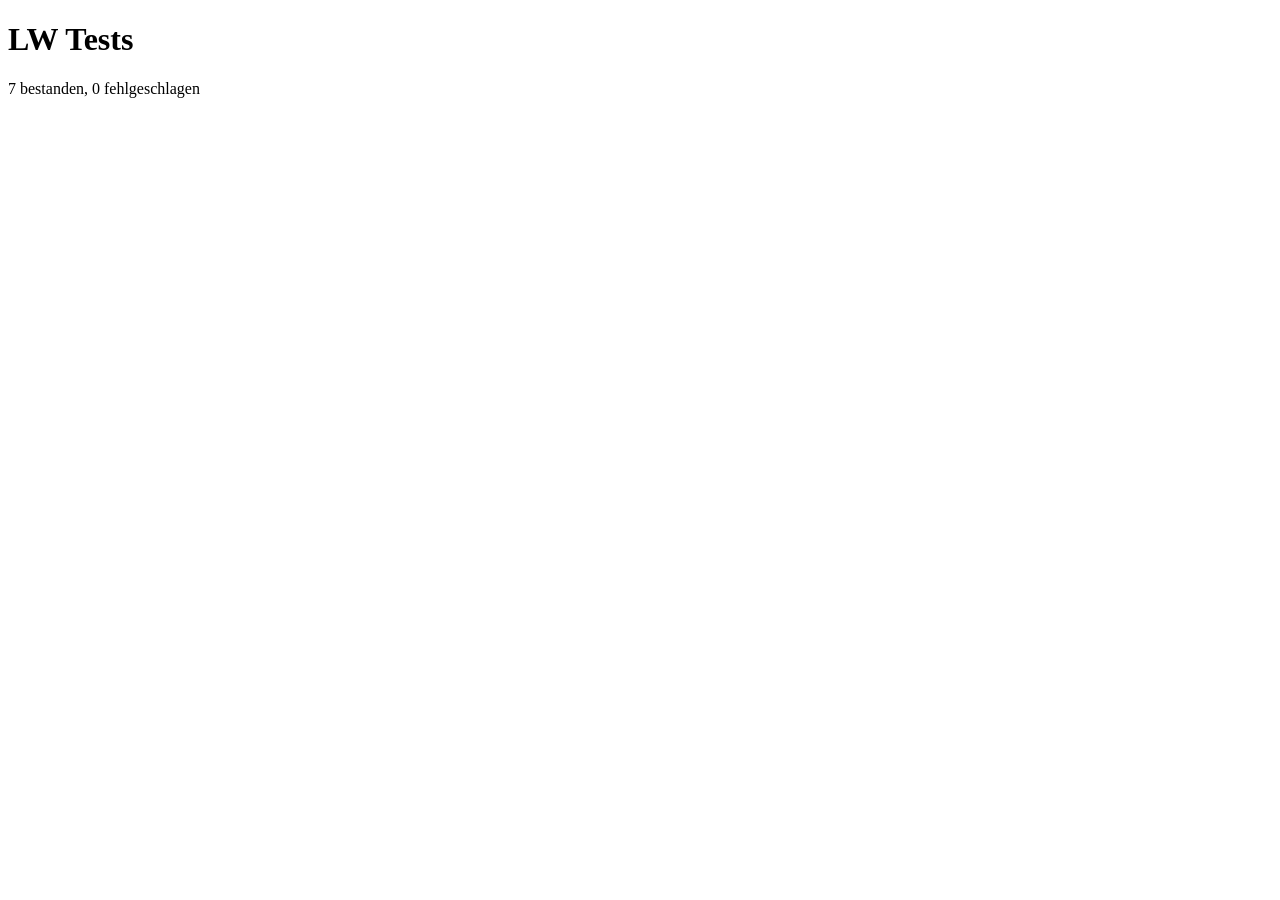
==== tests/index.html @ de2a2e80 "feat: Grundgerüst, Testlauf, Datums- und Dauerfunktionen Co-Authored-By: Claude Opus 5.5 <noreply@an" ====
<!doctype html>
<html lang="de">
<head>
<meta charset="utf-8">
<title>LW Tests</title>
</head>
<body>
<h1>LW Tests</h1>
<p id="ergebnis">läuft …</p>
<ul id="fehler"></ul>
<script src="runner.js"></script>
<script src="../js/logic.js"></script>
<script src="logic.test.js"></script>
<script>LWTest.run();</script>
</body>
</html>
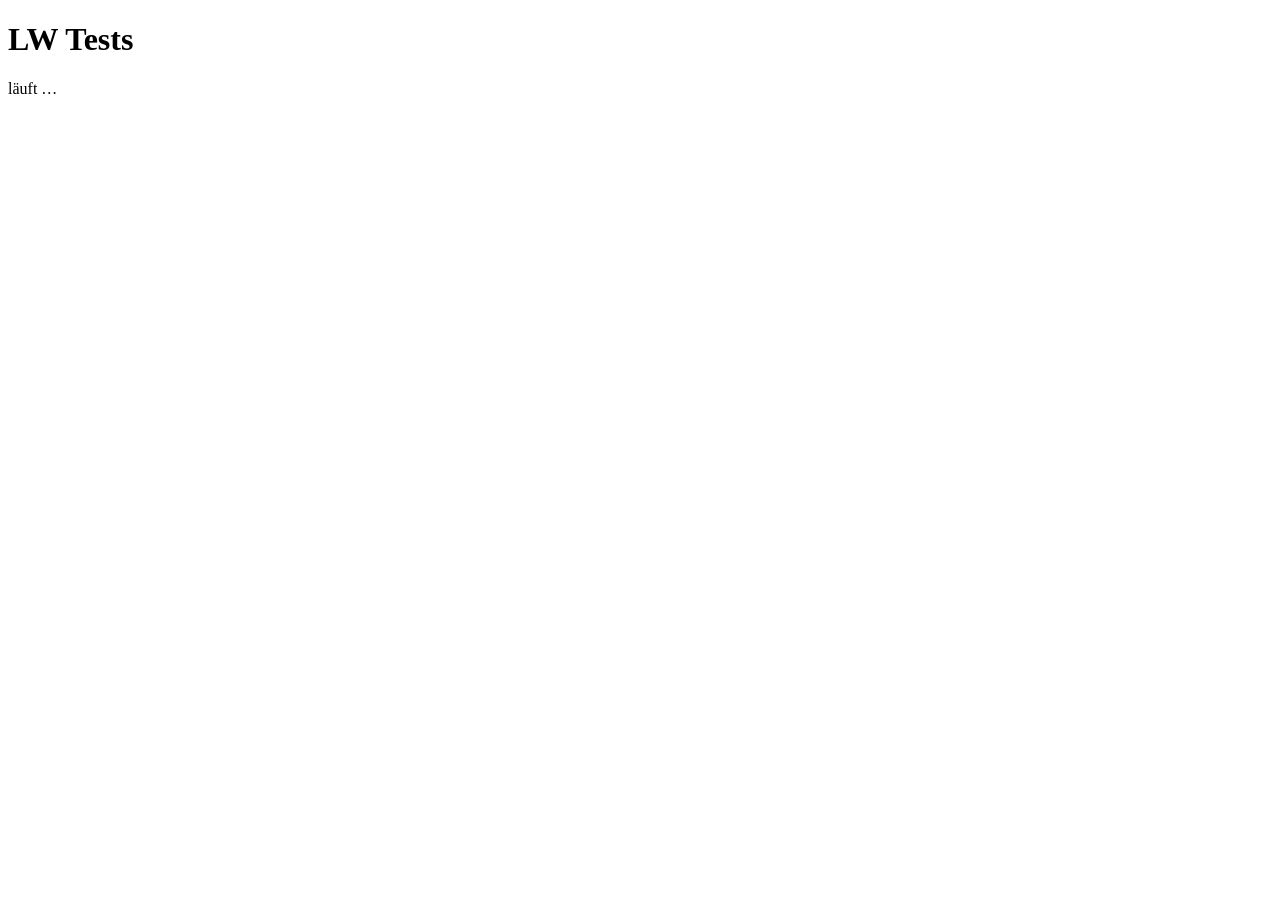
==== commit 653e1e3a: "feat: Datenzugriff mit Supabase und Demo-Modus Co-Authored-By: Claude Sonnet 5.5 <noreply@anthropic." ====
--- a/tests/index.html
+++ b/tests/index.html
@@ -11,6 +11,10 @@
 <script src="runner.js"></script>
 <script src="../js/logic.js"></script>
 <script src="logic.test.js"></script>
+<script src="../js/config.js"></script>
+<script>window.LW_FORCE_DEMO = true;</script>
+<script src="../js/db.js"></script>
+<script src="db.test.js"></script>
 <script>LWTest.run();</script>
 </body>
 </html>
